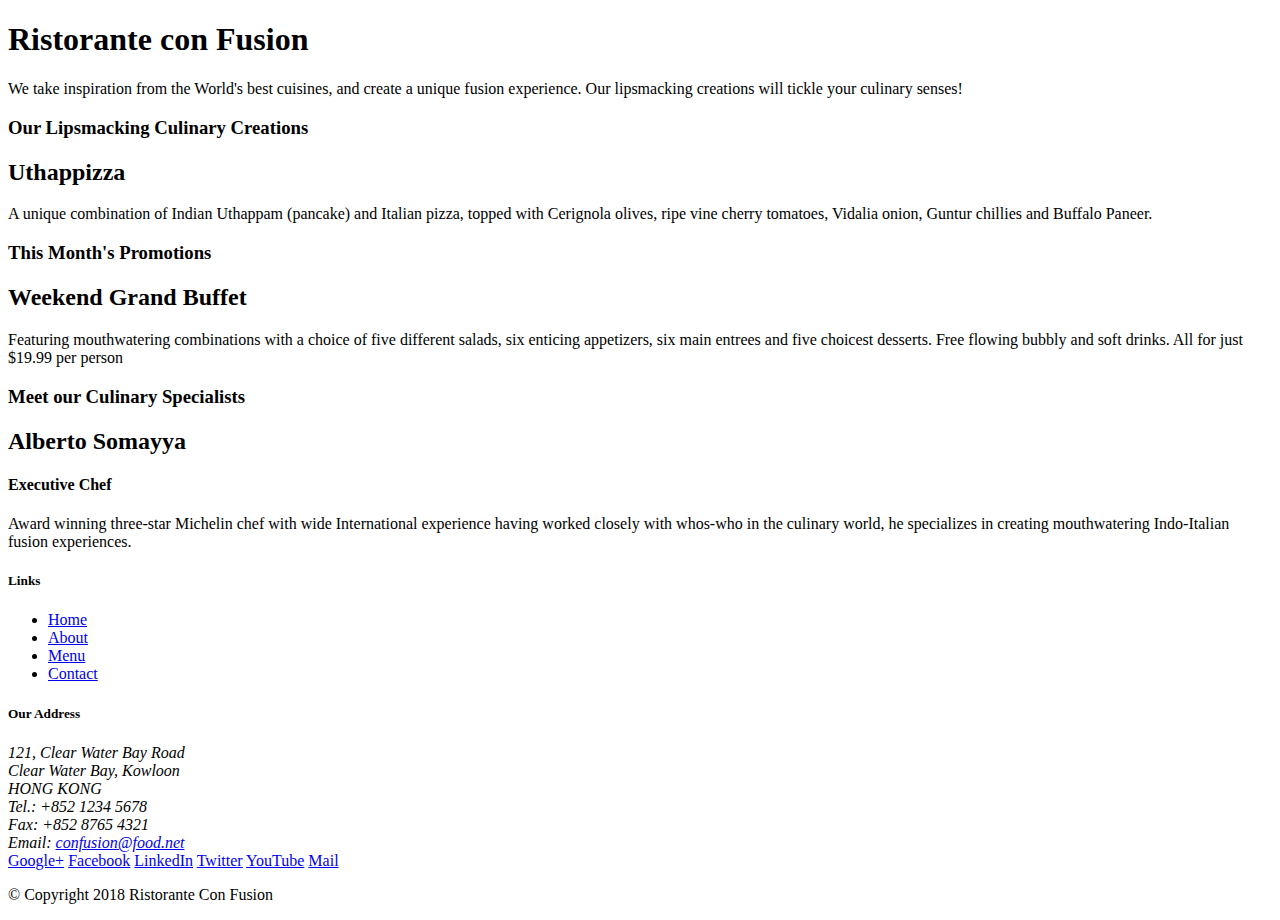
==== index.html @ 90ed883a "initial setup" ====
<!DOCTYPE html>
<html lang="en">

<head>
    <title>Ristorante Con Fusion</title>
</head>

<body>

    <header>
        <div>
            <div>
                <div>
                    <h1>Ristorante con Fusion</h1>
                    <p>We take inspiration from the World's best cuisines, and create a unique fusion experience. Our lipsmacking creations will tickle your culinary senses!</p>
                </div>
                <div>
                </div>
            </div>
        </div>
    </header>

    <div>
        <div>
            <div>
                <h3>Our Lipsmacking Culinary Creations</h3>
            </div>
            <div>
                <h2>Uthappizza</h2>
                <p>A unique combination of Indian Uthappam (pancake) and Italian pizza, topped with Cerignola olives, ripe vine cherry tomatoes, Vidalia onion, Guntur chillies and Buffalo Paneer.</p>
            </div>
        </div>


        <div>
            <div>
                <h3>This Month's Promotions</h3>
            </div>
            <div>
                <h2>Weekend Grand Buffet</h2>
                <p>Featuring mouthwatering combinations with a choice of five different salads, six enticing appetizers, six main entrees and five choicest desserts. Free flowing bubbly and soft drinks. All for just $19.99 per person </p>
            </div>
        </div>

        <div>
            <div>
                <h3>Meet our Culinary Specialists</h3>
            </div>
            <div>
                <h2>Alberto Somayya</h2>
                <h4>Executive Chef</h4>
                <p>Award winning three-star Michelin chef with wide International experience having worked closely with whos-who in the culinary world, he specializes in creating mouthwatering Indo-Italian fusion experiences. </p>
            </div>
        </div>
    </div>

    <footer>
        <div>
            <div>             
                <div>
                    <h5>Links</h5>
                    <ul>
                        <li><a href="#">Home</a></li>
                        <li><a href="#">About</a></li>
                        <li><a href="#">Menu</a></li>
                        <li><a href="#">Contact</a></li>
                    </ul>
                </div>
                <div>
                    <h5>Our Address</h5>
                    <address>
		              121, Clear Water Bay Road<br>
		              Clear Water Bay, Kowloon<br>
		              HONG KONG<br>
		              Tel.: +852 1234 5678<br>
		              Fax: +852 8765 4321<br>
		              Email: <a href="mailto:confusion@food.net">confusion@food.net</a>
		           </address>
                </div>
                <div>
                    <div>
                        <a href="http://google.com/+">Google+</a>
                        <a href="http://www.facebook.com/profile.php?id=">Facebook</a>
                        <a href="http://www.linkedin.com/in/">LinkedIn</a>
                        <a href="http://twitter.com/">Twitter</a>
                        <a href="http://youtube.com/">YouTube</a>
                        <a href="mailto:">Mail</a>
                    </div>
                </div>
           </div>
           <div>             
                <div>
                    <p>© Copyright 2018 Ristorante Con Fusion</p>
                </div>
           </div>
        </div>
    </footer>

</body>

</html>
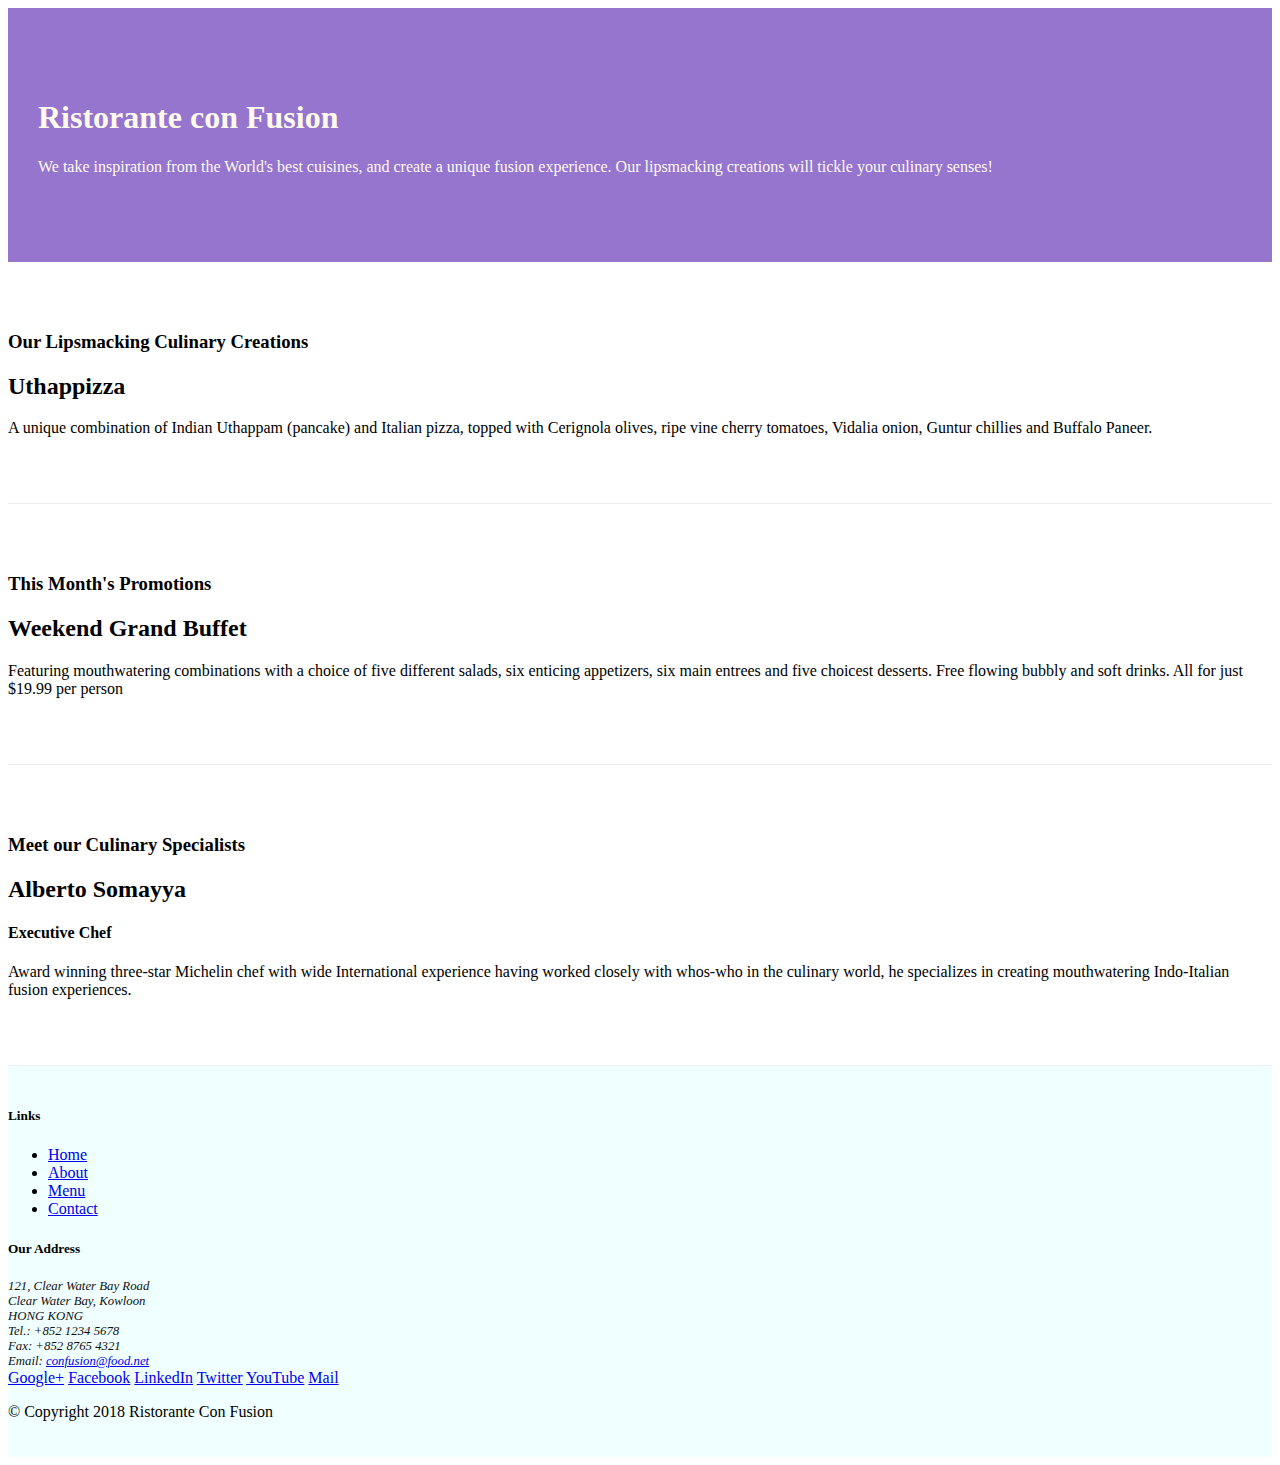
==== commit 7aa1cf63: "bootstrap septup part-2" ====
--- a/index.html
+++ b/index.html
@@ -3,50 +3,58 @@
 
 <head>
     <title>Ristorante Con Fusion</title>
+     <!-- Required meta tags always come first -->
+     <meta charset="utf-8">
+     <meta name="viewport" content="width=device-width, initial-scale=1, shrink-to-fit=no">
+     <meta http-equiv="x-ua-compatible" content="ie=edge">
+ 
+     <!-- Bootstrap CSS -->
+     <link rel="stylesheet" href="node_modules/bootstrap/dist/css/bootstrap.min.css">
+     <link rel="stylesheet" href="css/styles.css">
 </head>
 
 <body>
 
-    <header>
-        <div>
-            <div>
-                <div>
+    <header class="jumbotron">
+        <div class ="container">
+            <div class="row row-header">
+                <div class="col-12 col-sm-6">
                     <h1>Ristorante con Fusion</h1>
                     <p>We take inspiration from the World's best cuisines, and create a unique fusion experience. Our lipsmacking creations will tickle your culinary senses!</p>
                 </div>
-                <div>
+                <div class="col col-sm">
                 </div>
             </div>
         </div>
     </header>
 
-    <div>
-        <div>
-            <div>
+    <div class="container">
+        <div class="row row-content align-items-center">
+            <div class="col-12 col-sm-4 order-sm-last col-md-3">
                 <h3>Our Lipsmacking Culinary Creations</h3>
             </div>
-            <div>
+            <div class="col col-sm order-sm-first col-md">
                 <h2>Uthappizza</h2>
                 <p>A unique combination of Indian Uthappam (pancake) and Italian pizza, topped with Cerignola olives, ripe vine cherry tomatoes, Vidalia onion, Guntur chillies and Buffalo Paneer.</p>
             </div>
         </div>
 
 
-        <div>
-            <div>
+        <div class="row row-content align-items-center">
+            <div class="col-12 col-sm-4 col-md-3">
                 <h3>This Month's Promotions</h3>
             </div>
-            <div>
+            <div class="col col-sm col-md">
                 <h2>Weekend Grand Buffet</h2>
                 <p>Featuring mouthwatering combinations with a choice of five different salads, six enticing appetizers, six main entrees and five choicest desserts. Free flowing bubbly and soft drinks. All for just $19.99 per person </p>
             </div>
         </div>
 
-        <div>
-            <div>
+        <div class="row row-content align-items-center">
+            <div class="col-12 col-sm-4 order-sm-last col-md-3">
                 <h3>Meet our Culinary Specialists</h3>
             </div>
-            <div>
+            <div class="col col-sm order-sm-first col-md">
                 <h2>Alberto Somayya</h2>
                 <h4>Executive Chef</h4>
                 <p>Award winning three-star Michelin chef with wide International experience having worked closely with whos-who in the culinary world, he specializes in creating mouthwatering Indo-Italian fusion experiences. </p>
@@ -54,21 +62,21 @@
         </div>
     </div>
 
-    <footer>
-        <div>
-            <div>             
-                <div>
+    <footer class="footer">
+        <div class="container">
+            <div class="row">             
+                <div class="col-4 offset-1 col-sm-2">
                     <h5>Links</h5>
-                    <ul>
+                    <ul class="list-unstyled">
                         <li><a href="#">Home</a></li>
                         <li><a href="#">About</a></li>
                         <li><a href="#">Menu</a></li>
                         <li><a href="#">Contact</a></li>
                     </ul>
                 </div>
-                <div>
+                <div class="col-7 col-sm-4">
                     <h5>Our Address</h5>
-                    <address>
+                    <address class="address">
 		              121, Clear Water Bay Road<br>
 		              Clear Water Bay, Kowloon<br>
 		              HONG KONG<br>
@@ -77,8 +85,8 @@
 		              Email: <a href="mailto:confusion@food.net">confusion@food.net</a>
 		           </address>
                 </div>
-                <div>
-                    <div>
+                <div class="col-12 col-sm-5 align-self-center">
+                    <div class="text-center">
                         <a href="http://google.com/+">Google+</a>
                         <a href="http://www.facebook.com/profile.php?id=">Facebook</a>
                         <a href="http://www.linkedin.com/in/">LinkedIn</a>
@@ -88,14 +96,18 @@
                     </div>
                 </div>
            </div>
-           <div>             
-                <div>
+           <div class="row justify-content-center">             
+                <div class="col-auto">
                     <p>© Copyright 2018 Ristorante Con Fusion</p>
                 </div>
            </div>
         </div>
     </footer>
 
+ <!-- jQuery first, then Popper.js, then Bootstrap JS. -->
+ <script src="node_modules/jquery/dist/jquery.slim.min.js"></script>
+ <script src="node_modules/popper.js/dist/umd/popper.min.js"></script>
+ <script src="node_modules/bootstrap/dist/js/bootstrap.min.js"></script>    
 </body>
 
 </html>--- a/css/styles.css
+++ b/css/styles.css
@@ -0,0 +1,30 @@
+.row-header{
+    margin: 0px auto;
+    padding: 0px;
+}
+
+.row-content{
+    margin: 0px auto;
+    padding: 50px 0px 50px 0px;
+    border-bottom: 1px ridge;
+    min-height: 400;
+}
+
+.footer{
+    background-color: azure;
+    margin: 0px auto;
+    padding: 20px 0px 20px 0px;
+}
+
+.jumbotron{
+    padding: 70px 30px 70px 30px;
+    margin: 0px auto;
+    background-color: #9575cd;
+    color: floralwhite;
+}
+
+.address{
+    font-size: 80%;
+    margin: 0px;
+    color: #0f0f0f;
+}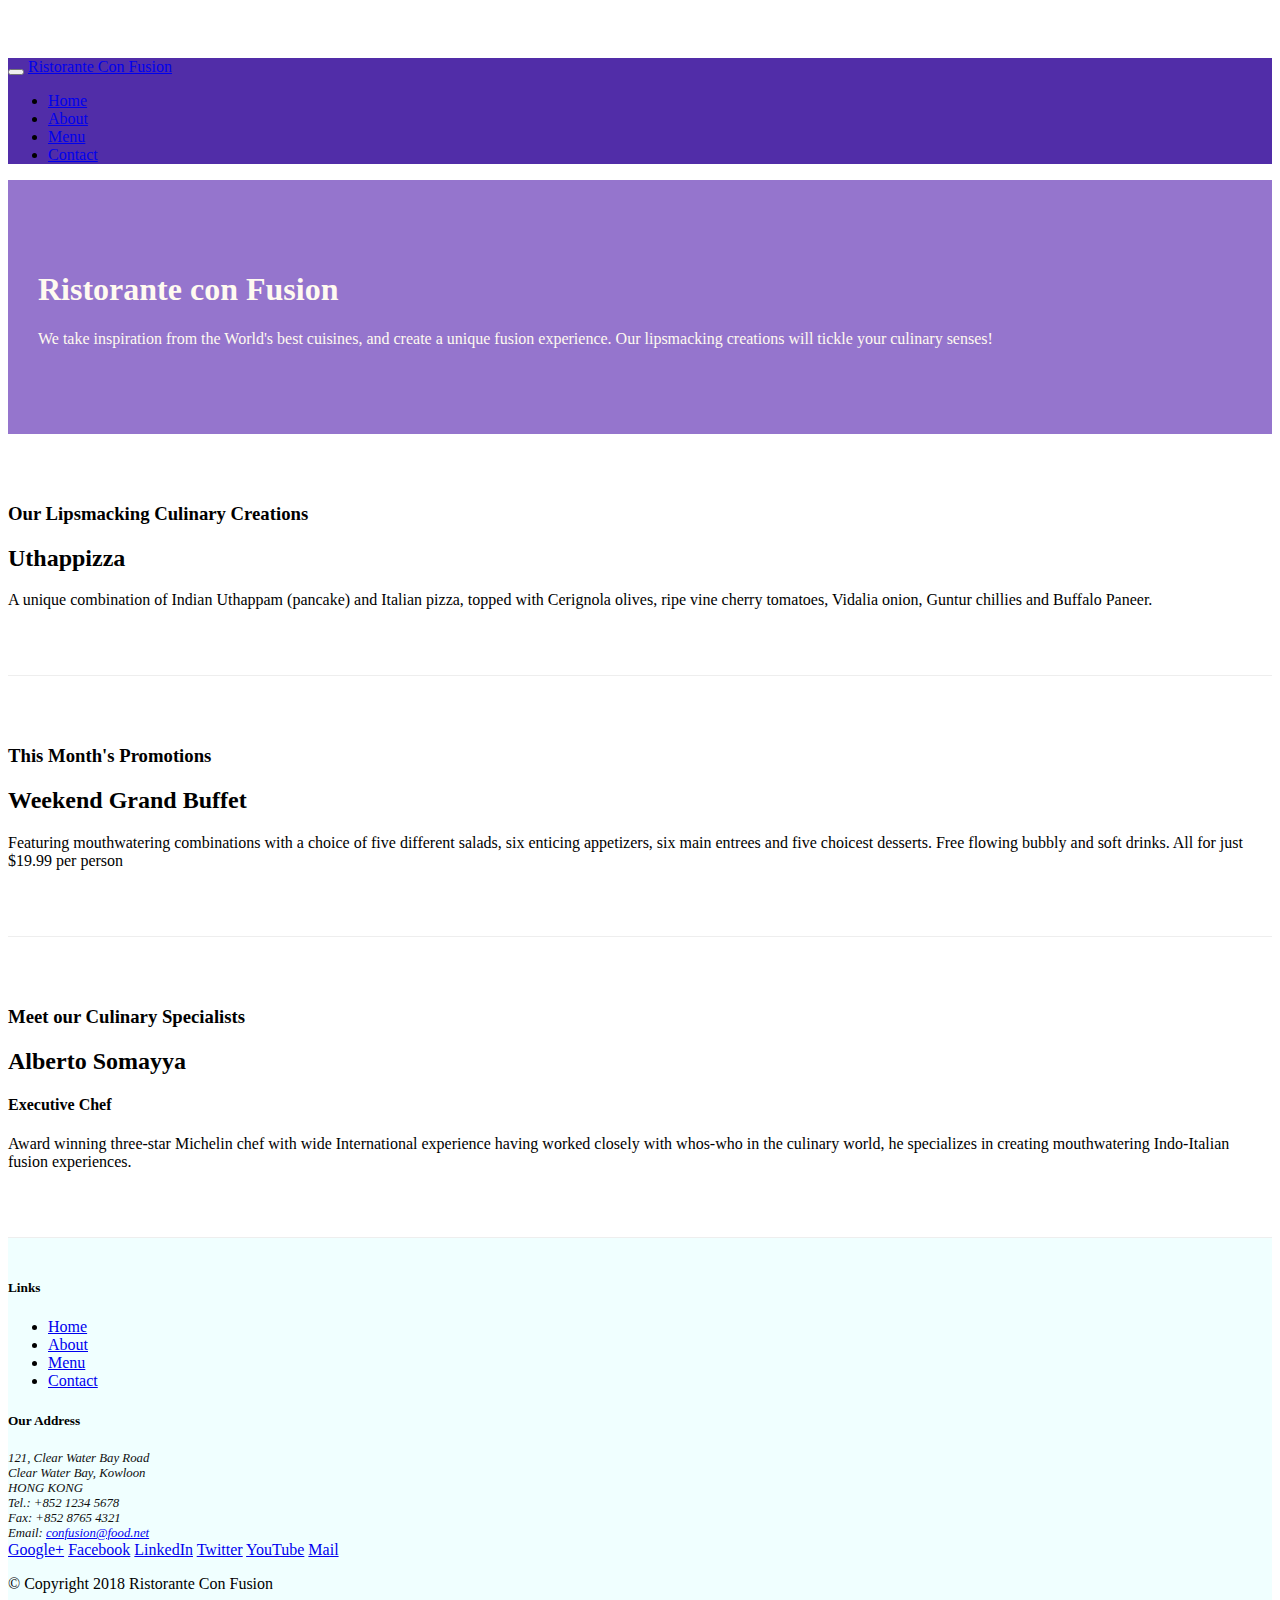
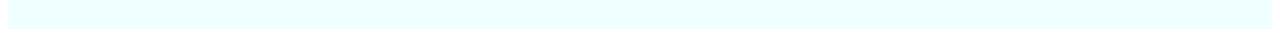
==== commit bac7fd8a: "Navbars and BreadCrumbs" ====
--- a/index.html
+++ b/index.html
@@ -14,7 +14,22 @@
 </head>
 
 <body>
-
+    <nav class="navbar navbar-dark navbar-expand-sm fixed-top">
+        <div class="container">
+            <button class="navbar-toggler" type="button" data-toggle="collapse" data-target="#Navbar">
+                <span class="navbar-toggler-icon"></span>
+            </button>
+            <a class="navbar-brand" href="#">Ristorante Con Fusion</a>
+            <div class="collapse navbar-collapse" id="Navbar">
+                <ul class="navbar-nav mr-auto">
+                    <li class="nav-item active"><a class="nav-link" href="#">Home </a></li>
+                    <li class="nav-item"><a class="nav-link" href="./aboutus.html">About</a></li>
+                    <li class="nav-item"><a class="nav-link" href="#">Menu</a></li>
+                    <li class="nav-item"><a class="nav-link" href="#">Contact</a></li>
+                </ul>
+            </div>
+        </div>
+    </nav>
     <header class="jumbotron">
         <div class ="container">
             <div class="row row-header">
@@ -69,7 +84,7 @@
                     <h5>Links</h5>
                     <ul class="list-unstyled">
                         <li><a href="#">Home</a></li>
-                        <li><a href="#">About</a></li>
+                        <li><a href="./aboutus.html">About</a></li>
                         <li><a href="#">Menu</a></li>
                         <li><a href="#">Contact</a></li>
                     </ul>
--- a/css/styles.css
+++ b/css/styles.css
@@ -27,4 +27,13 @@
     font-size: 80%;
     margin: 0px;
     color: #0f0f0f;
+}
+
+body{
+    padding: 50px 0px 0px 0px;
+    z-index: 0;
+}
+
+.navbar-dark{
+    background-color: #512da8;
 }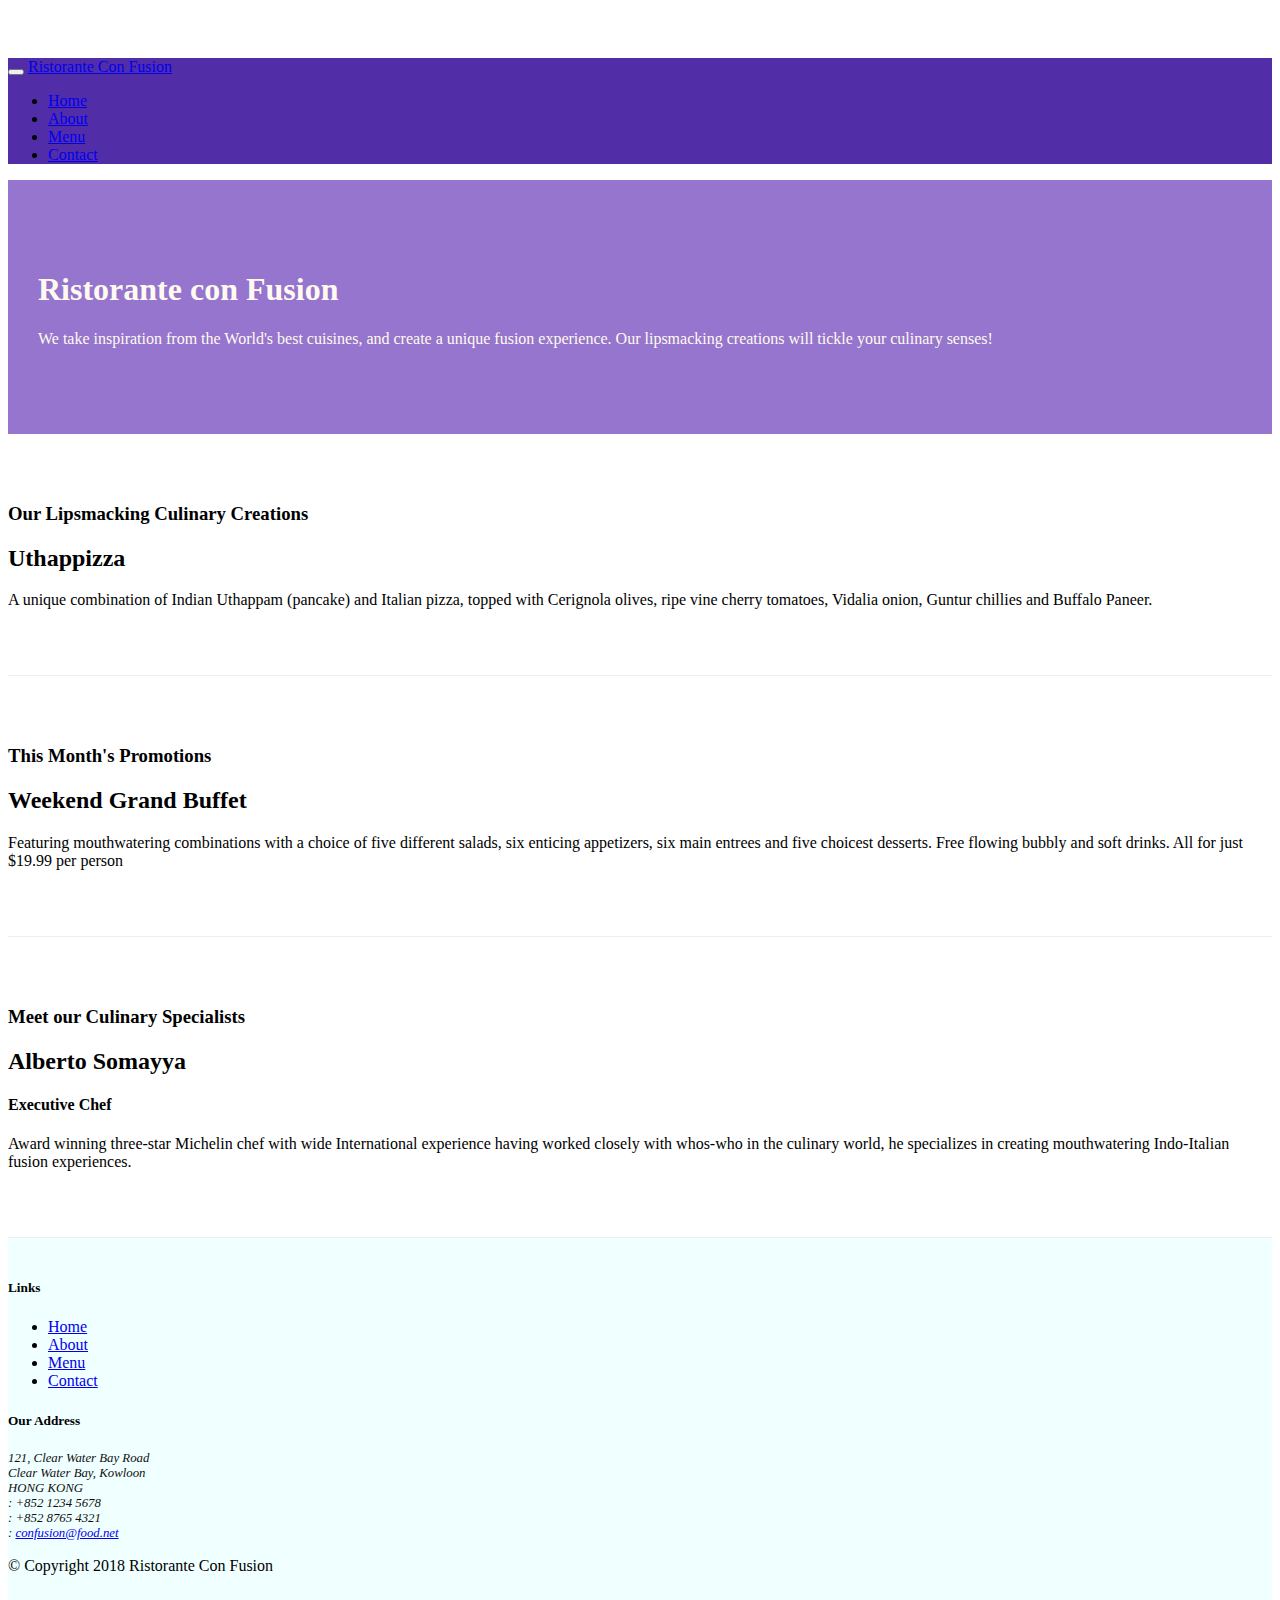
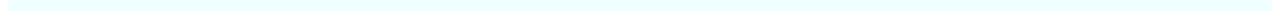
==== commit 438efc70: "icons and buttons" ====
--- a/index.html
+++ b/index.html
@@ -10,6 +10,8 @@
  
      <!-- Bootstrap CSS -->
      <link rel="stylesheet" href="node_modules/bootstrap/dist/css/bootstrap.min.css">
+     <link rel="stylesheet" href="node_modules/font-awesome/css/font-awesome.min.css">
+     <link rel="stylesheet" href="node_modules/bootstrap-social/bootstrap-social.css">
      <link rel="stylesheet" href="css/styles.css">
 </head>
 
@@ -22,10 +24,10 @@
             <a class="navbar-brand" href="#">Ristorante Con Fusion</a>
             <div class="collapse navbar-collapse" id="Navbar">
                 <ul class="navbar-nav mr-auto">
-                    <li class="nav-item active"><a class="nav-link" href="#">Home </a></li>
-                    <li class="nav-item"><a class="nav-link" href="./aboutus.html">About</a></li>
-                    <li class="nav-item"><a class="nav-link" href="#">Menu</a></li>
-                    <li class="nav-item"><a class="nav-link" href="#">Contact</a></li>
+                    <li class="nav-item active"><a class="nav-link" href="#"><span class="fa fa-home fa-lg"></span> Home </a></li>
+                    <li class="nav-item"><a class="nav-link" href="./aboutus.html"><span class="fa fa-info fa-lg"></span> About</a></li>
+                    <li class="nav-item"><a class="nav-link" href="#"><span class="fa fa-list fa-lg"></span> Menu</a></li>
+                    <li class="nav-item"><a class="nav-link" href="./contactus.html"><span class="fa fa-address-card fa-lg"></span> Contact</a></li>
                 </ul>
             </div>
         </div>
@@ -86,7 +88,7 @@
                         <li><a href="#">Home</a></li>
                         <li><a href="./aboutus.html">About</a></li>
                         <li><a href="#">Menu</a></li>
-                        <li><a href="#">Contact</a></li>
+                        <li><a href="./contactus.html">Contact</a></li>
                     </ul>
                 </div>
                 <div class="col-7 col-sm-4">
@@ -95,19 +97,19 @@
 		              121, Clear Water Bay Road<br>
 		              Clear Water Bay, Kowloon<br>
 		              HONG KONG<br>
-		              Tel.: +852 1234 5678<br>
-		              Fax: +852 8765 4321<br>
-		              Email: <a href="mailto:confusion@food.net">confusion@food.net</a>
+		              <i class="fa fa-phone fa-lg"></i>: +852 1234 5678<br>
+		              <i class="fa fa-fax fa-lg"></i>: +852 8765 4321<br>
+		              <i class="fa fa-envelope fa-lg"></i>: <a href="mailto:confusion@food.net">confusion@food.net</a>
 		           </address>
                 </div>
                 <div class="col-12 col-sm-5 align-self-center">
                     <div class="text-center">
-                        <a href="http://google.com/+">Google+</a>
-                        <a href="http://www.facebook.com/profile.php?id=">Facebook</a>
-                        <a href="http://www.linkedin.com/in/">LinkedIn</a>
-                        <a href="http://twitter.com/">Twitter</a>
-                        <a href="http://youtube.com/">YouTube</a>
-                        <a href="mailto:">Mail</a>
+                        <a class="btn btn-social-icon btn-google" href="http://google.com/+"><i class="fa fa-google-plus"></i></a>
+                        <a class="btn btn-social-icon btn-facebook" href="http://www.facebook.com/profile.php?id="><i class="fa fa-facebook"></i></a>
+                        <a class="btn btn-social-icon btn-linkedin" href="http://www.linkedin.com/in/"><i class="fa fa-linkedin"></i></a>
+                        <a class="btn btn-social-icon btn-twitter" href="http://twitter.com/"><i class="fa fa-twitter"></i></a>
+                        <a class="btn btn-social-icon btn-google" href="http://youtube.com/"><i class="fa fa-youtube"></i></a>
+                        <a class="btn btn-social-icon" href="mailto:"><i class="fa fa-envelope-o"></i></a>
                     </div>
                 </div>
            </div>
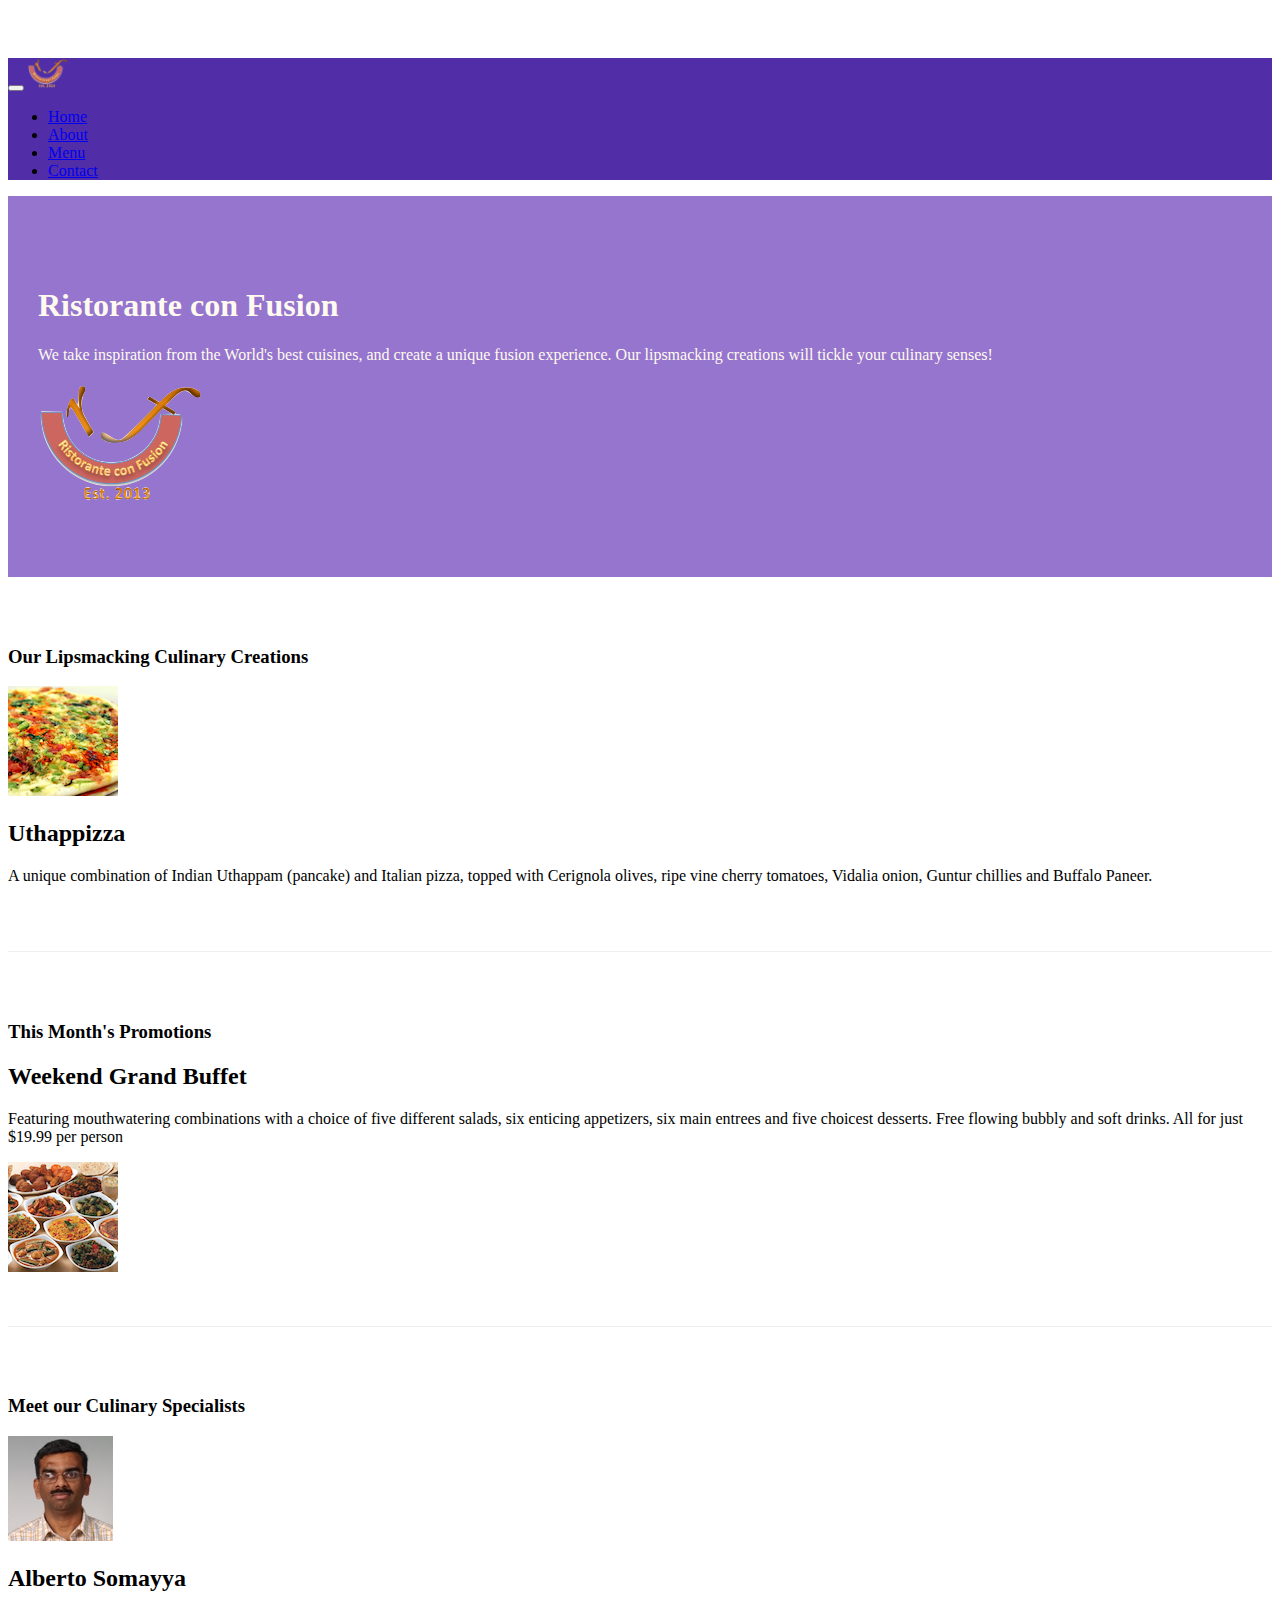
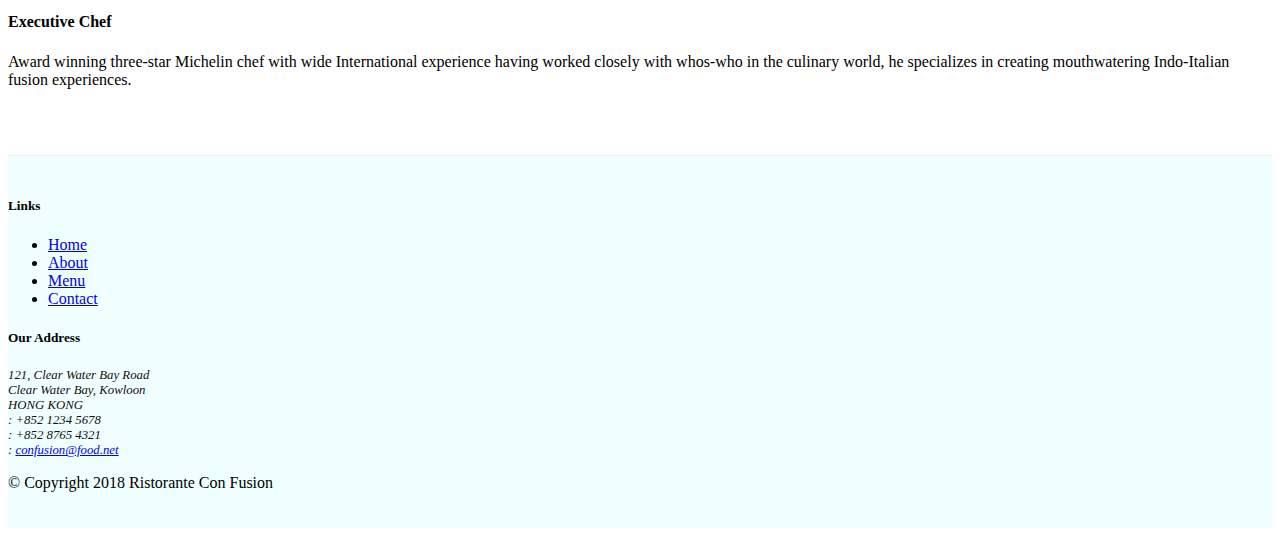
==== commit df1a6d24: "img and media" ====
--- a/index.html
+++ b/index.html
@@ -21,7 +21,7 @@
             <button class="navbar-toggler" type="button" data-toggle="collapse" data-target="#Navbar">
                 <span class="navbar-toggler-icon"></span>
             </button>
-            <a class="navbar-brand" href="#">Ristorante Con Fusion</a>
+            <a class="navbar-brand" href="#"><img src="./img/logo.png" height="30" width="40"></a>
             <div class="collapse navbar-collapse" id="Navbar">
                 <ul class="navbar-nav mr-auto">
                     <li class="nav-item active"><a class="nav-link" href="#"><span class="fa fa-home fa-lg"></span> Home </a></li>
@@ -39,7 +39,8 @@
                     <h1>Ristorante con Fusion</h1>
                     <p>We take inspiration from the World's best cuisines, and create a unique fusion experience. Our lipsmacking creations will tickle your culinary senses!</p>
                 </div>
-                <div class="col col-sm">
+                <div class="col-12 col-sm align-self-center">
+                    <img src="./img/logo.png" alt="logo" class="image-fluid">
                 </div>
             </div>
         </div>
@@ -51,8 +52,17 @@
                 <h3>Our Lipsmacking Culinary Creations</h3>
             </div>
             <div class="col col-sm order-sm-first col-md">
-                <h2>Uthappizza</h2>
-                <p>A unique combination of Indian Uthappam (pancake) and Italian pizza, topped with Cerignola olives, ripe vine cherry tomatoes, Vidalia onion, Guntur chillies and Buffalo Paneer.</p>
+                <div class="media">
+                    <img class="d-flex mr-3 img-thumbnail align-self-center" src="./img/uthappizza.png" alt="Uthappizza">
+                    <div class="media-body">
+                        <h2 class="mt-0">Uthappizza</h2>
+                        <p class="d-none d-sm-block">A unique combination of Indian Uthappam (pancake) and 
+                            Italian pizza, topped with Cerignola olives, ripe vine cherry tomatoes, Vidalia onion, Guntur chillies 
+                            and Buffalo Paneer.</p>
+        
+                    </div>
+
+                </div>
             </div>
         </div>
 
@@ -62,8 +72,16 @@
                 <h3>This Month's Promotions</h3>
             </div>
             <div class="col col-sm col-md">
-                <h2>Weekend Grand Buffet</h2>
-                <p>Featuring mouthwatering combinations with a choice of five different salads, six enticing appetizers, six main entrees and five choicest desserts. Free flowing bubbly and soft drinks. All for just $19.99 per person </p>
+                <div class="media">                    
+                    <div class="media-body">
+                        <h2 class="mt-0">Weekend Grand Buffet</h2>
+                        <p class="d-none d-sm-block">Featuring mouthwatering combinations with a choice of five different salads, six enticing appetizers,
+                         six main entrees and five choicest desserts. Free flowing bubbly and soft drinks. All for just $19.99 
+                         per person </p>
+                    </div>
+                    <img class="d-flex ml-3 img-thumbnail align-self-center" src="./img/buffet.png" alt="Buffet">
+                </div>
+
             </div>
         </div>
 
@@ -72,9 +90,18 @@
                 <h3>Meet our Culinary Specialists</h3>
             </div>
             <div class="col col-sm order-sm-first col-md">
-                <h2>Alberto Somayya</h2>
-                <h4>Executive Chef</h4>
-                <p>Award winning three-star Michelin chef with wide International experience having worked closely with whos-who in the culinary world, he specializes in creating mouthwatering Indo-Italian fusion experiences. </p>
+                <div class="media">
+                    <img class="d-flex mr-3 img-thumbnail align-self-center" src="./img/alberto.png" alt="Alberto">
+                    <div class="media-body">
+                        <h2 class="mt-0">Alberto Somayya</h2>
+                        <h4>Executive Chef</h4>
+                        <p class="d-none d-sm-block">Award winning three-star Michelin chef with wide International experience having worked closely 
+                            with whos-who in the culinary world, he specializes in creating mouthwatering Indo-Italian
+                             fusion experiences. </p>
+                    </div>
+
+                </div>
+ 
             </div>
         </div>
     </div>
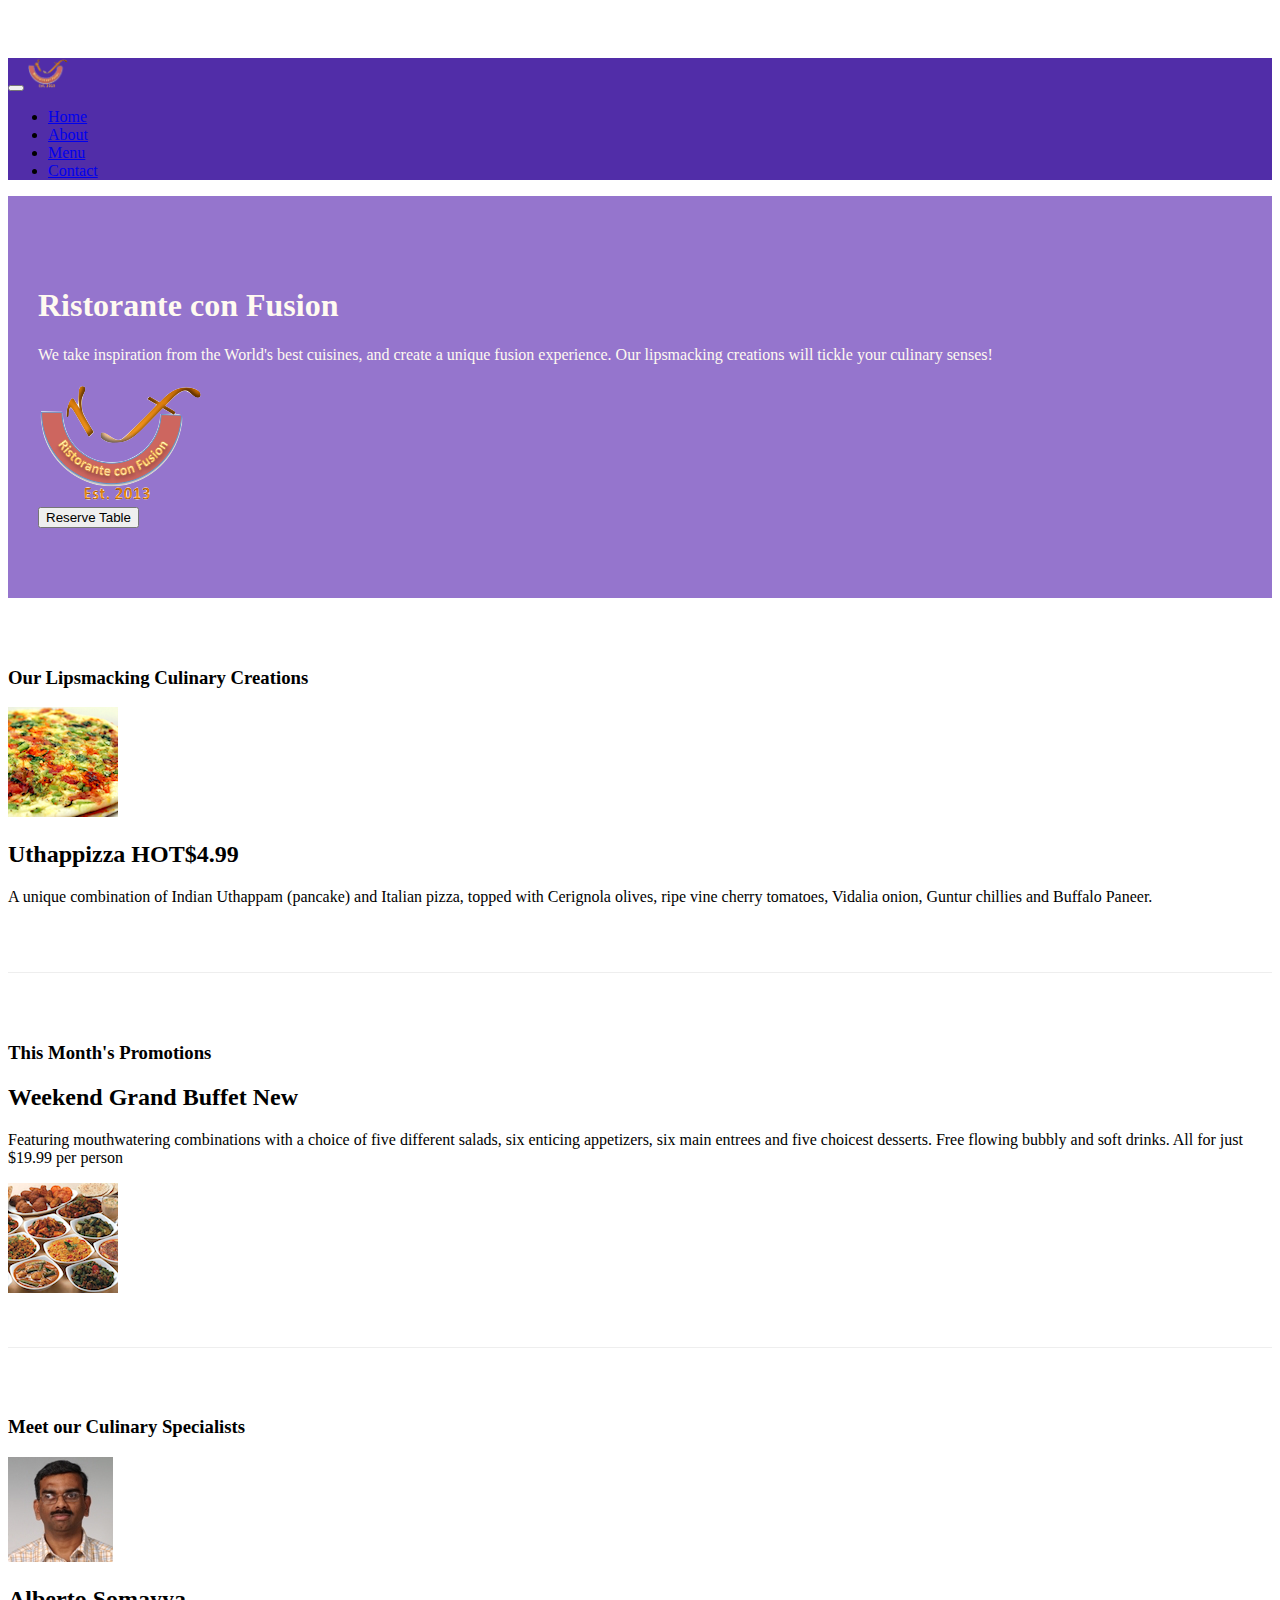
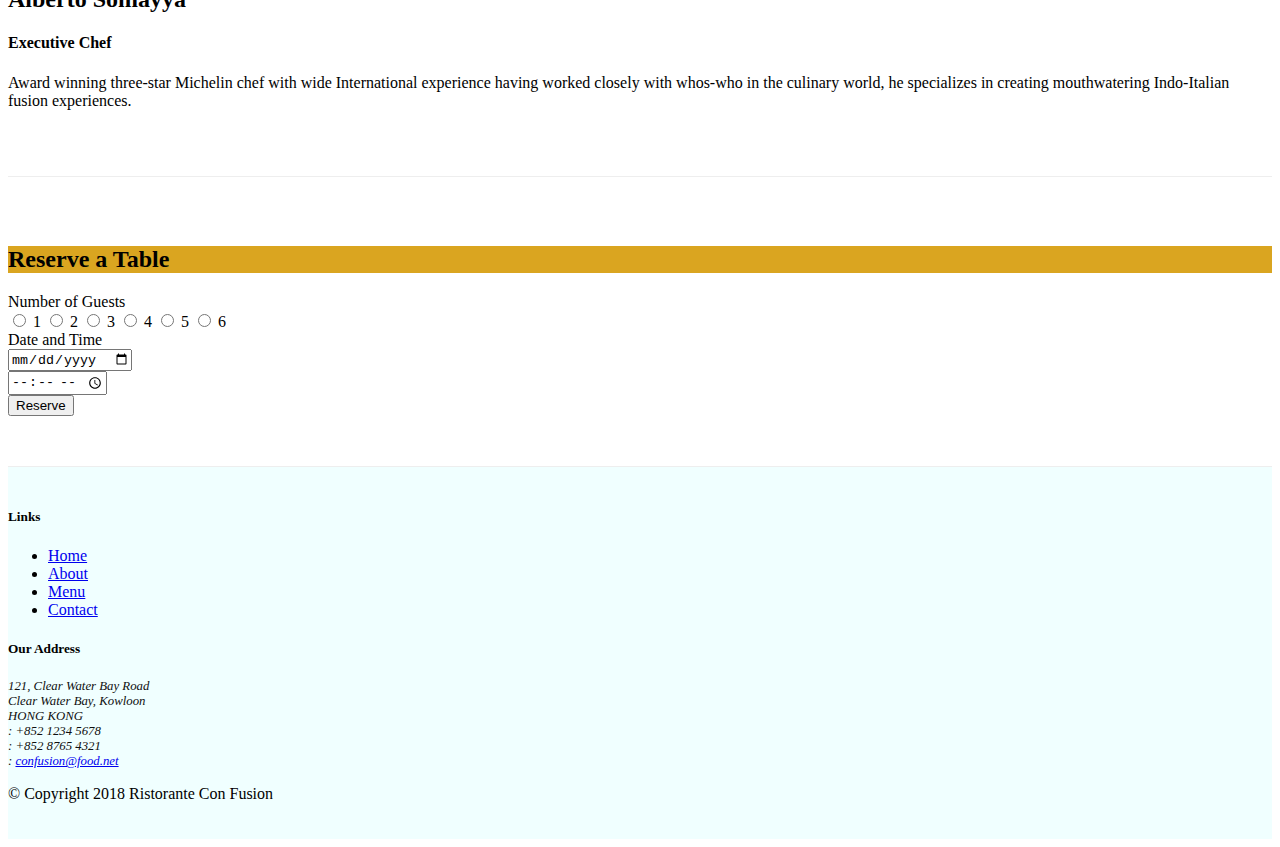
==== commit f298ac2a: "assignment2" ====
--- a/index.html
+++ b/index.html
@@ -39,8 +39,11 @@
                     <h1>Ristorante con Fusion</h1>
                     <p>We take inspiration from the World's best cuisines, and create a unique fusion experience. Our lipsmacking creations will tickle your culinary senses!</p>
                 </div>
-                <div class="col-12 col-sm align-self-center">
+                <div class="col-12 col-sm-3 align-self-center">
                     <img src="./img/logo.png" alt="logo" class="image-fluid">
+                </div>
+                <div class="col-12 col-sm-3 btn-group align-self-center">
+                  <a href="#ReservationCard"><button type="button" class="btn btn-warning" >Reserve Table</button></a>  
                 </div>
             </div>
         </div>
@@ -55,7 +58,7 @@
                 <div class="media">
                     <img class="d-flex mr-3 img-thumbnail align-self-center" src="./img/uthappizza.png" alt="Uthappizza">
                     <div class="media-body">
-                        <h2 class="mt-0">Uthappizza</h2>
+                        <h2 class="mt-0">Uthappizza <span class="badge badge-danger">HOT</span><span class="badge badge-pill badge-secondary">$4.99</span></h2>
                         <p class="d-none d-sm-block">A unique combination of Indian Uthappam (pancake) and 
                             Italian pizza, topped with Cerignola olives, ripe vine cherry tomatoes, Vidalia onion, Guntur chillies 
                             and Buffalo Paneer.</p>
@@ -74,7 +77,7 @@
             <div class="col col-sm col-md">
                 <div class="media">                    
                     <div class="media-body">
-                        <h2 class="mt-0">Weekend Grand Buffet</h2>
+                        <h2 class="mt-0">Weekend Grand Buffet <span class="badge badge-danger">New</span></h2>
                         <p class="d-none d-sm-block">Featuring mouthwatering combinations with a choice of five different salads, six enticing appetizers,
                          six main entrees and five choicest desserts. Free flowing bubbly and soft drinks. All for just $19.99 
                          per person </p>
@@ -102,6 +105,52 @@
 
                 </div>
  
+            </div>
+        </div>
+
+        <div class="row row-content">
+            <div class="card col-12 col-sm-8 offset-sm-2 justify-content-center" id="ReservationCard">
+                <div class="card-header text-white card-header-res">
+                    <h2>Reserve a Table</h2>
+                </div>
+                <div class="card-body">
+                    <form class="form">
+                        <!--radio buttons-->
+                        <div class="form-group row">
+                            <label class="col-12 col-sm-2 col-form-label">Number of Guests</label>
+                            <div class="col-12 col-sm-6 align-self-center">
+                                <input type="radio" id="1" name="1" value="1">
+                                <label for="1" class="col-form-label">1 </label>
+                                <input type="radio" id="2" name="2" value="2">
+                                <label for="2" class="col-form-label">2 </label>
+                                <input type="radio" id="3" name="3" value="3">
+                                <label for="3" class="col-form-label">3 </label>
+                                <input type="radio" id="4" name="4" value="4">
+                                <label for="4" class="col-form-label">4 </label>
+                                <input type="radio" id="5" name="5" value="5">
+                                <label for="5" class="col-form-label">5 </label>
+                                <input type="radio" id="6" name="6" value="6">
+                                <label for="6" class="col-form-label">6 </label>
+                            </div>
+                        </div>
+                        <!--Date and time-->
+                        <div class="form-group row">
+                            <label class="col-12 col-sm-2 col-form-label">Date and Time</label>
+                            <div class="col-12 col-sm-4">
+                                <input class="form-control" type="date" id="date" name="date" placeholder="dd/mm/yyyy">
+                            </div>
+                            <div class="col-12 col-sm-4">
+                                <input class="form-control" type="time" id="time" name="time" placeholder="hh:mm:ss">
+                            </div>
+                        </div>
+                        <!--submit-->
+                        <div class="form-group row">
+                            <button type="submit" class="btn btn-primary offset-sm-2">Reserve</button>
+                        </div>
+                    </form>
+
+                </div>
+
             </div>
         </div>
     </div>
--- a/css/styles.css
+++ b/css/styles.css
@@ -36,4 +36,10 @@
 
 .navbar-dark{
     background-color: #512da8;
+}
+
+.card-header-res{
+    margin: 0;
+    padding: 0px 0px 0px 0px;
+    background-color: goldenrod;
 }